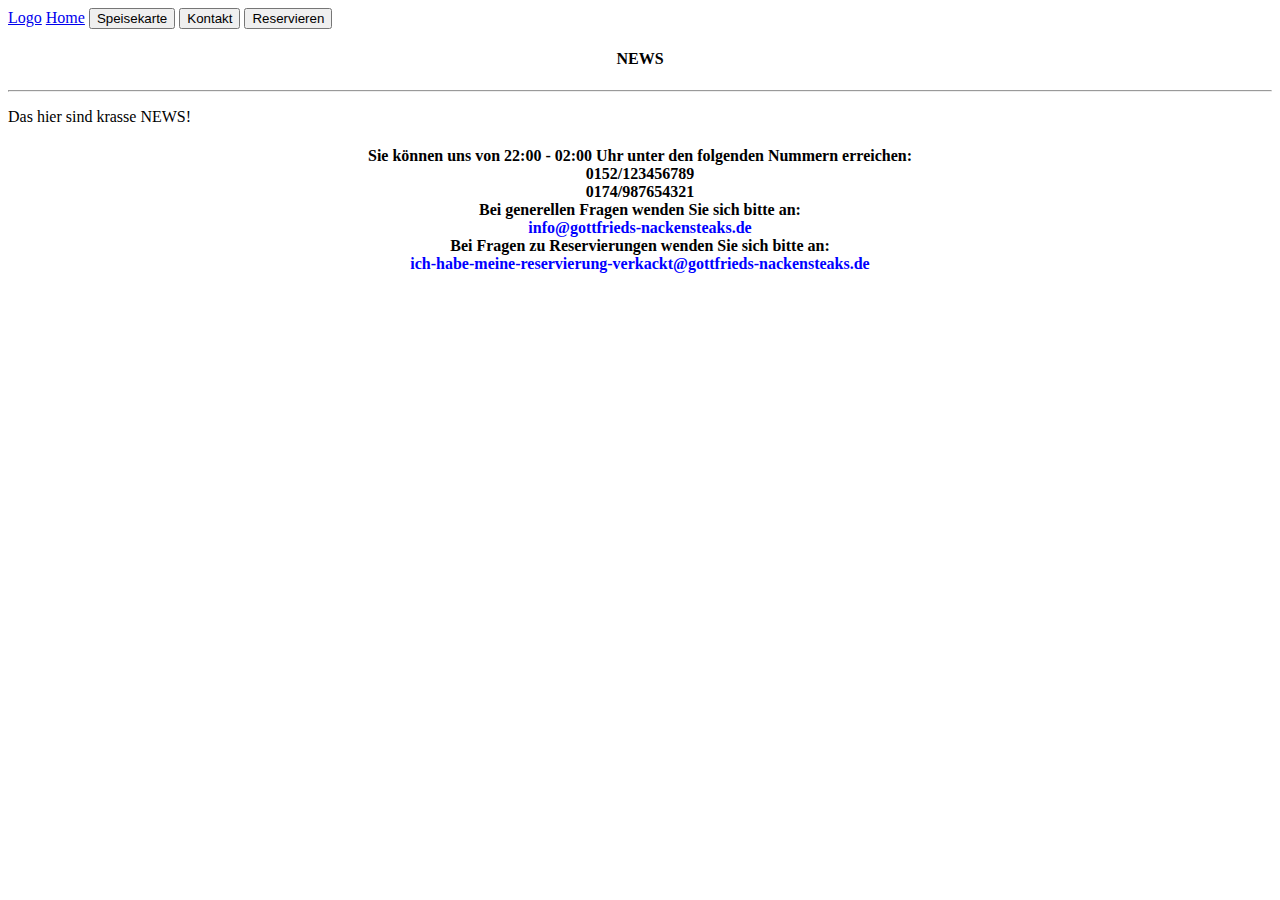
==== contact.html @ 01699452 "kontaktseite fertig und speisekarte muss noch" ====
<!DOCTYPE html>
<html>
<head>
    <title>Gottfrieds Nackensteaks</title>
    <link href="https://cdn.jsdelivr.net/npm/bootstrap@5.1.3/dist/css/bootstrap.min.css" rel="stylesheet" integrity="sha384-1BmE4kWBq78iYhFldvKuhfTAU6auU8tT94WrHftjDbrCEXSU1oBoqyl2QvZ6jIW3" crossorigin="anonymous">
</head>
<body>

    <div class="container">
        <div class="row justify-content-center align-items-center mt-3" id="header">
            <div class="btn-group">
                <a href="./index.html" type="button" class="btn btn-light p-4 m-1 border border-3">Logo</a>
                <a href="index.html" type="button" class="btn btn-light p-4 m-1 border border-3">Home</a>
                <button type="button" class="btn btn-light p-4 m-1 border border-3">Speisekarte</button>
                <button type="button" class="btn btn-light p-4 m-1 border border-3">Kontakt</button>
                <button type="button" class="btn btn-light p-4 m-1 border border-3 bg-success">Reservieren</button>
            </div>
        </div>
        <div class="row mt-3 mr-3 " style="height: 80vh;" id="content">
            <div class="col-2 border border-3">
                <div class="mt-3" style="text-align: center;">
                    <h4>NEWS</h4>
                </div>
                <hr>
                <p>
                    Das hier sind krasse NEWS!
                </p>
            </div>

            <div class="col-9 mt-3 offset-1">
                <div class="justify-content-center align-content-center" align="left">
                    <h4 class="mt-5 mb-5" style="text-align: center;">
                        Sie können uns von 22:00 - 02:00 Uhr unter den folgenden Nummern erreichen:<br>
                        0152/123456789<br>
                        0174/987654321<br>
                        Bei generellen Fragen wenden Sie sich bitte an:<br>
                        <span style="color:blue">info@gottfrieds-nackensteaks.de</span><br>
                        Bei Fragen zu Reservierungen wenden Sie sich bitte an:<br>
                        <span style="color:blue">ich-habe-meine-reservierung-verkackt@gottfrieds-nackensteaks.de</span>
                        
                    </h4>  
                </div>
                
            </div>
        </div>
    </div>

    <script src="https://cdn.jsdelivr.net/npm/@popperjs/core@2.10.2/dist/umd/popper.min.js" integrity="sha384-7+zCNj/IqJ95wo16oMtfsKbZ9ccEh31eOz1HGyDuCQ6wgnyJNSYdrPa03rtR1zdB" crossorigin="anonymous"></script>
    <script src="https://cdn.jsdelivr.net/npm/bootstrap@5.1.3/dist/js/bootstrap.min.js" integrity="sha384-QJHtvGhmr9XOIpI6YVutG+2QOK9T+ZnN4kzFN1RtK3zEFEIsxhlmWl5/YESvpZ13" crossorigin="anonymous"></script>


</body>
</html>
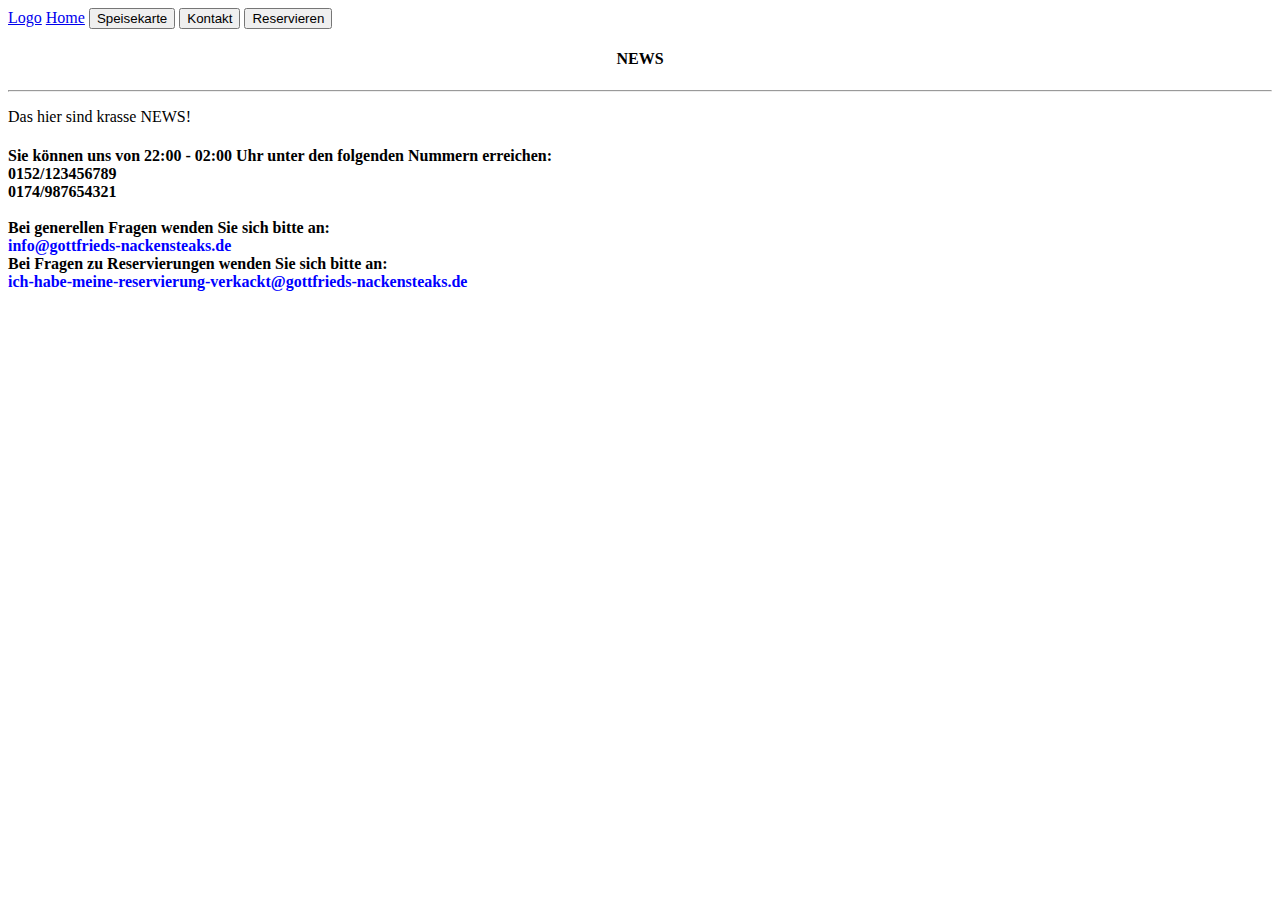
==== commit f20ea173: "meals pastan jetzt digga" ====
--- a/contact.html
+++ b/contact.html
@@ -28,16 +28,15 @@
             </div>
 
             <div class="col-9 mt-3 offset-1">
-                <div class="justify-content-center align-content-center" align="left">
-                    <h4 class="mt-5 mb-5" style="text-align: center;">
+                <div class="justify-content-center align-content-left" align="left">
+                    <h4 class="mt-5 mb-5" style="text-align: left;">
                         Sie können uns von 22:00 - 02:00 Uhr unter den folgenden Nummern erreichen:<br>
                         0152/123456789<br>
-                        0174/987654321<br>
+                        0174/987654321<br><br>
                         Bei generellen Fragen wenden Sie sich bitte an:<br>
                         <span style="color:blue">info@gottfrieds-nackensteaks.de</span><br>
                         Bei Fragen zu Reservierungen wenden Sie sich bitte an:<br>
                         <span style="color:blue">ich-habe-meine-reservierung-verkackt@gottfrieds-nackensteaks.de</span>
-                        
                     </h4>  
                 </div>
                 
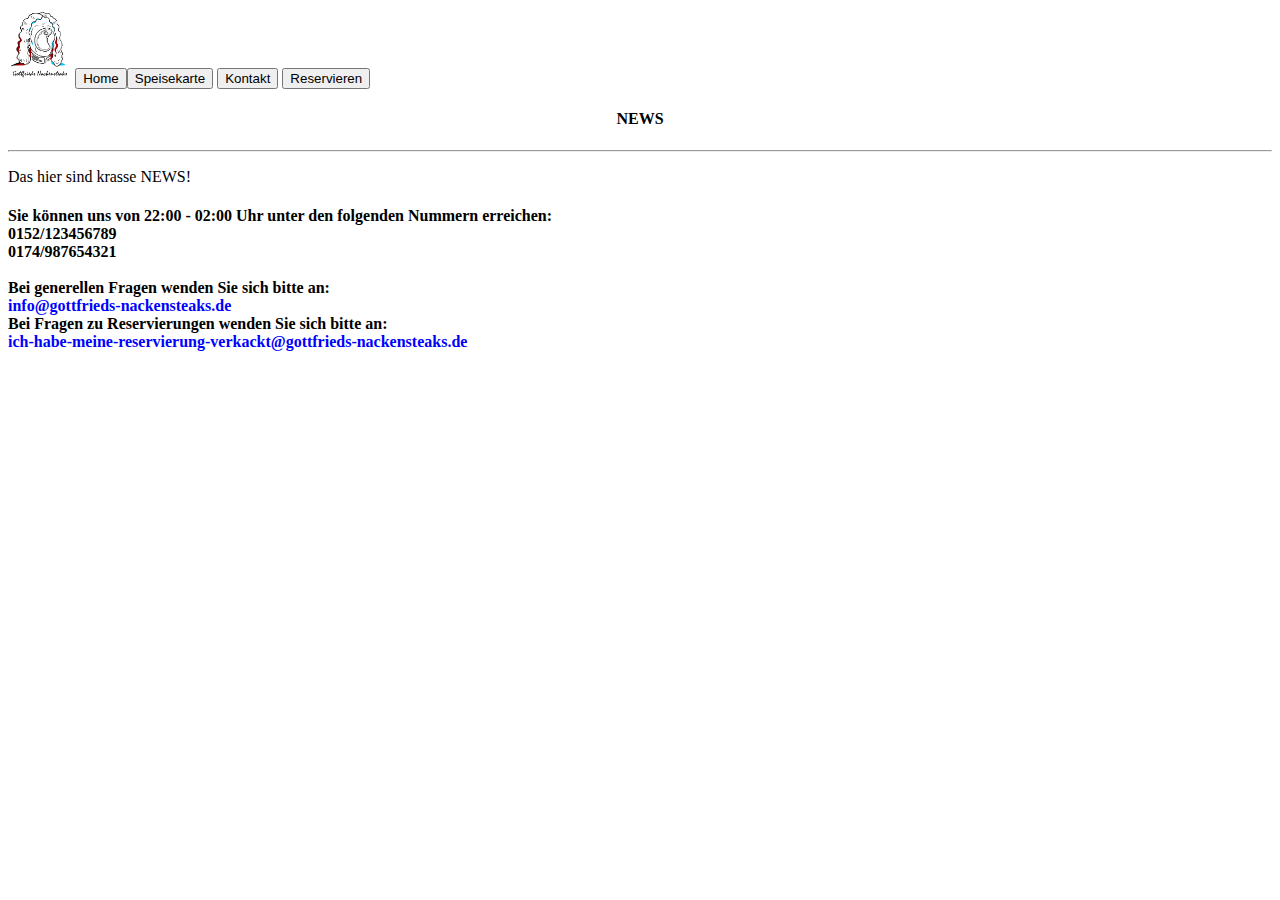
==== commit cee52fa8: "buttons funzen jz" ====
--- a/contact.html
+++ b/contact.html
@@ -3,17 +3,18 @@
 <head>
     <title>Gottfrieds Nackensteaks</title>
     <link href="https://cdn.jsdelivr.net/npm/bootstrap@5.1.3/dist/css/bootstrap.min.css" rel="stylesheet" integrity="sha384-1BmE4kWBq78iYhFldvKuhfTAU6auU8tT94WrHftjDbrCEXSU1oBoqyl2QvZ6jIW3" crossorigin="anonymous">
+    <link href="./css/stylesheet.css" rel="stylesheet">
 </head>
 <body>
-
+    
     <div class="container">
         <div class="row justify-content-center align-items-center mt-3" id="header">
             <div class="btn-group">
-                <a href="./index.html" type="button" class="btn btn-light p-4 m-1 border border-3">Logo</a>
-                <a href="index.html" type="button" class="btn btn-light p-4 m-1 border border-3">Home</a>
-                <button type="button" class="btn btn-light p-4 m-1 border border-3">Speisekarte</button>
-                <button type="button" class="btn btn-light p-4 m-1 border border-3">Kontakt</button>
-                <button type="button" class="btn btn-light p-4 m-1 border border-3 bg-success">Reservieren</button>
+                <img src="./images/logo.png" onclick="window.location.href = './index.html';" type="button" class="btn btn-light m-1 border border-3 logo">
+                <button type="button" onclick="window.location.href = './index.html';" class="btn btn-light p-4 m-1 border border-3">Home</a>
+                <button onclick="window.location.href = './meals.html';" type="button" class="btn btn-light p-4 m-1 border border-3">Speisekarte</button>
+                <button onclick="window.location.href = './contact.html';" type="button" class="btn btn-light p-4 m-1 border border-3">Kontakt</button>
+                <button onclick="window.location.href = './reserve-start.html';" type="button" class="btn btn-light p-4 m-1 border border-3">Reservieren</button>
             </div>
         </div>
         <div class="row mt-3 mr-3 " style="height: 80vh;" id="content">
--- a/css/stylesheet.css
+++ b/css/stylesheet.css
@@ -0,0 +1,4 @@
+.logo {
+    width: 5%;
+    height: auto;
+}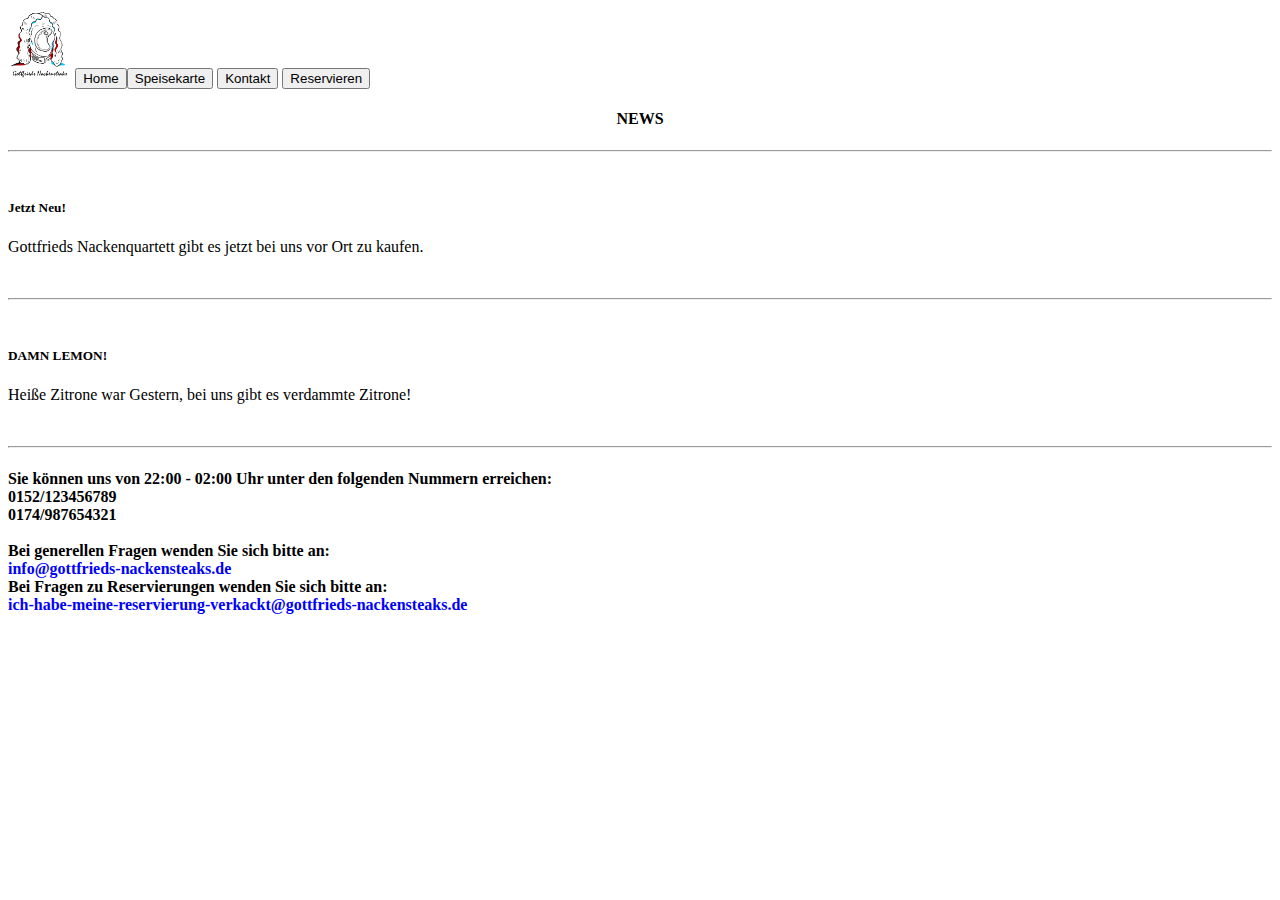
==== commit 16203a21: "News hinzugefügt" ====
--- a/contact.html
+++ b/contact.html
@@ -23,9 +23,20 @@
                     <h4>NEWS</h4>
                 </div>
                 <hr>
+                <br>
+                <h5>Jetzt Neu!</h5>
                 <p>
-                    Das hier sind krasse NEWS!
+                    Gottfrieds Nackenquartett gibt es jetzt bei uns vor Ort zu kaufen.
                 </p>
+                <br>
+                <hr>
+                <br>
+                <h5>DAMN LEMON!</h5>
+                <p> 
+                    Heiße Zitrone war Gestern, bei uns gibt es verdammte Zitrone!
+                </p>
+                <br>
+                <hr>
             </div>
 
             <div class="col-9 mt-3 offset-1">
--- a/css/stylesheet.css
+++ b/css/stylesheet.css
@@ -1,4 +1,121 @@
 .logo {
     width: 5%;
     height: auto;
+}
+
+.floorplan{
+    width: 700px;
+    height: auto;
+}
+
+.button-taken {
+    background-color: red;
+}
+
+.button-free {
+    background-color: green;
+}
+
+#img_container {
+    position:relative;
+    display:inline-block;
+    text-align:center;
+}
+
+.button_tisch {
+    position: absolute;
+}
+
+#button_tisch1{
+    transform: rotateZ(55deg);
+    top:102px;
+    left:320px;
+    height: 30px;
+    width: 30px;
+}
+
+#button_tisch2{
+    transform: rotateZ(64deg);
+    top:75px;
+    left:363px;
+    height: 30px;
+    width: 30px;
+}
+
+#button_tisch3{
+    transform: rotateZ(-4deg);
+    top:248px;
+    left:285px;
+    height: 27px;
+    width: 26px;
+}
+
+#button_tisch4{
+    transform: rotateZ(-35deg);
+    top:144px;
+    left:250px;
+    height: 25px;
+    width: 45px;
+}
+
+#button_tisch5{
+    border-radius: 50%;
+    top:299px;
+    left:96px;
+    height: 50px;
+    width: 50px;
+}
+
+#button_tisch6{
+    transform: rotateZ(60deg);
+    top:220px;
+    left:147px;
+    height: 28px;
+    width: 28px;
+}
+
+#button_tisch7{
+    top:356px;
+    left:401px;
+    height: 27px;
+    width: 27px;
+}
+
+#button_tisch8{
+    top:375px;
+    left:475px;
+    height: 25px;
+    width: 42px;
+}
+
+#button_tisch9{
+    transform: rotateZ(-64deg);
+    top:325px;
+    left:585px;
+    height: 25px;
+    width: 42px;
+}
+
+#button_tisch10{
+    transform: rotateZ(6deg);
+    top:247px;
+    left:618px;
+    height: 27px;
+    width: 27px;
+}
+
+#button_tisch11{
+    transform: rotateZ(-14deg);
+    top:184px;
+    left:610px;
+    height: 29px;
+    width: 29px;
+}
+
+#button_tisch12{
+    transform: rotateZ(-40deg);
+    top:134px;
+    left:585px;
+    height: 29px;
+    width: 29px;
 }